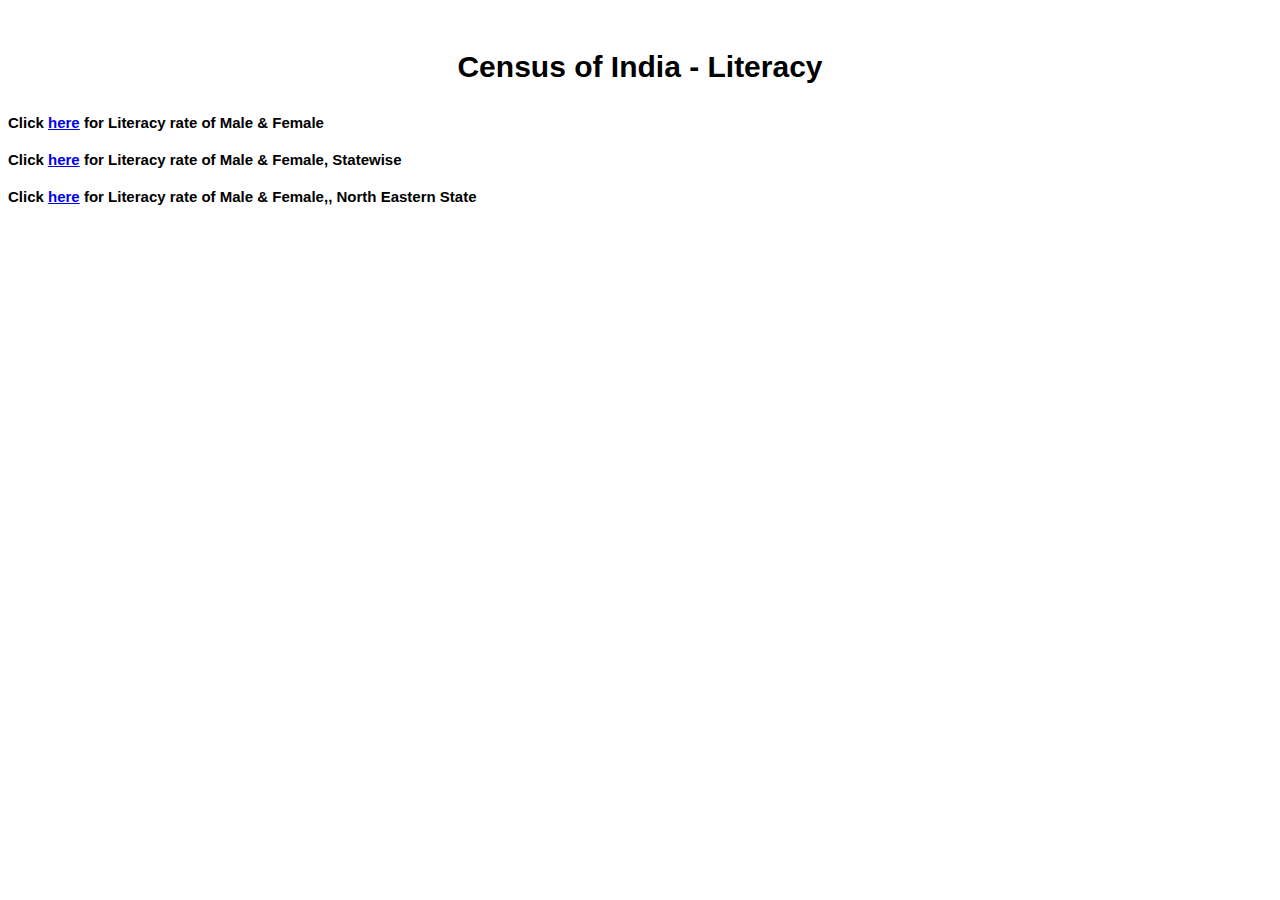
==== html/index.html @ 2542635f "Third Commit" ====
<!doctype html>
<html>
<head>
  <title>Census of India</title>
  <link rel="stylesheet" href="../css/style.css">
</head>
<body>
  <h1>Census of India - Literacy </h1>
  <h4>Click <a href="Total.html">here</a> for Literacy rate of Male & Female</h4>
  <h4>Click <a href="StateWise.html">here</a> for Literacy rate of Male & Female, Statewise</h4>
  <h4>Click <a href="NorthEast.html">here</a> for Literacy rate of Male & Female,, North Eastern State</h4>
</body>
</html>
---- css/style.css ----
body {
  font: 15px sans-serif;
}
img{
  width:300px;
}
button{
  float:right;
  width:100px;
  background-color: black;
}
.lin{
  color: white;
}

svg {
  padding: 10px 0px 0px 200px;
}

.arc {
  stroke: #fff;
}
h1{
  text-align: center;
  margin-top: 50px;
  margin-bottom: 30px;
}

.axis path,
.axis line {
  fill: none;
  stroke: #000;
  shape-rendering: crispEdges;
}

.bar {
  fill: steelblue;
}
.bar:hover{
  background-color: black;
}

.x.axis path {
  display: none;
}
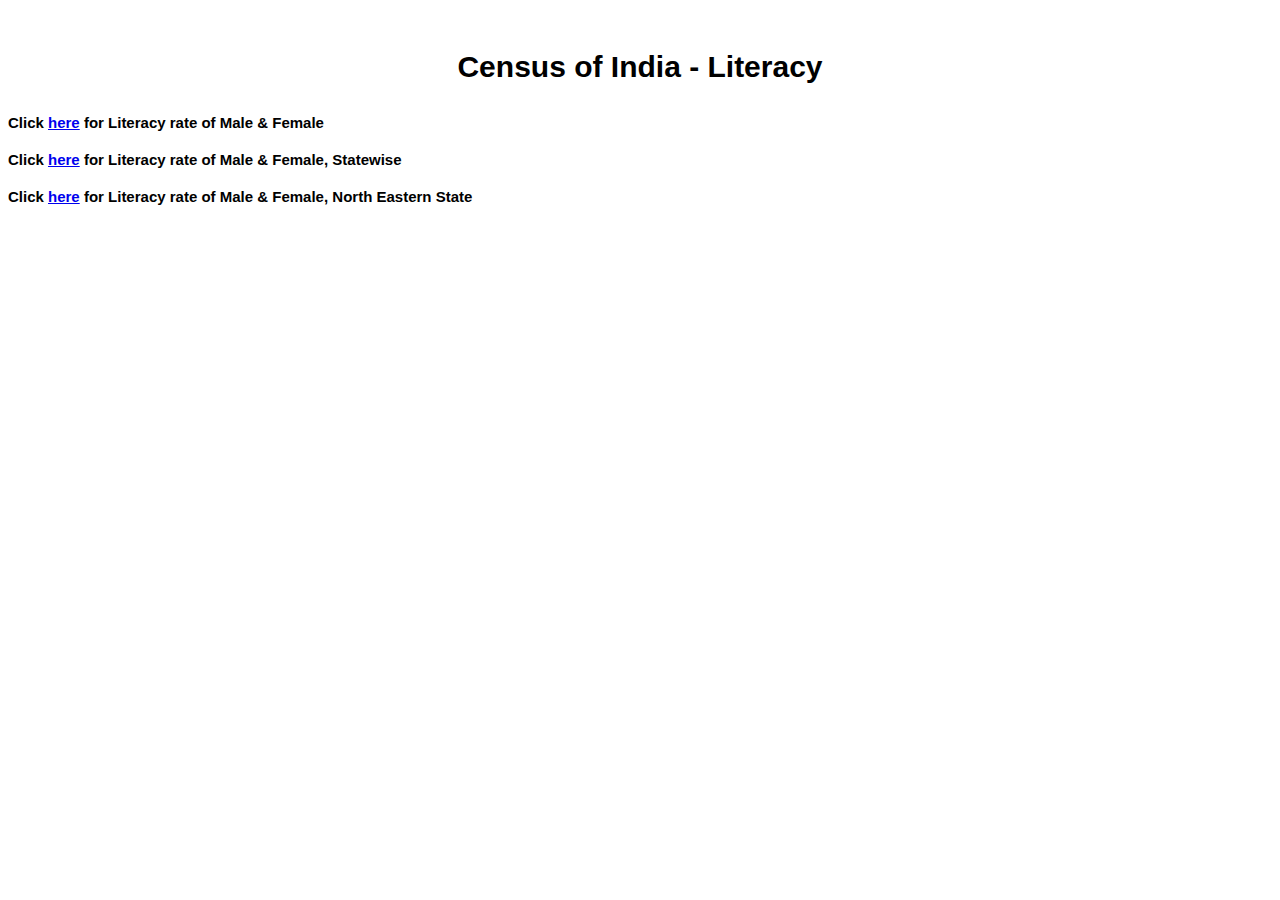
==== commit 4a70bcff: "Fourth commit" ====
--- a/html/index.html
+++ b/html/index.html
@@ -8,6 +8,6 @@
   <h1>Census of India - Literacy </h1>
   <h4>Click <a href="Total.html">here</a> for Literacy rate of Male & Female</h4>
   <h4>Click <a href="StateWise.html">here</a> for Literacy rate of Male & Female, Statewise</h4>
-  <h4>Click <a href="NorthEast.html">here</a> for Literacy rate of Male & Female,, North Eastern State</h4>
+  <h4>Click <a href="NorthEast.html">here</a> for Literacy rate of Male & Female, North Eastern State</h4>
 </body>
 </html>
